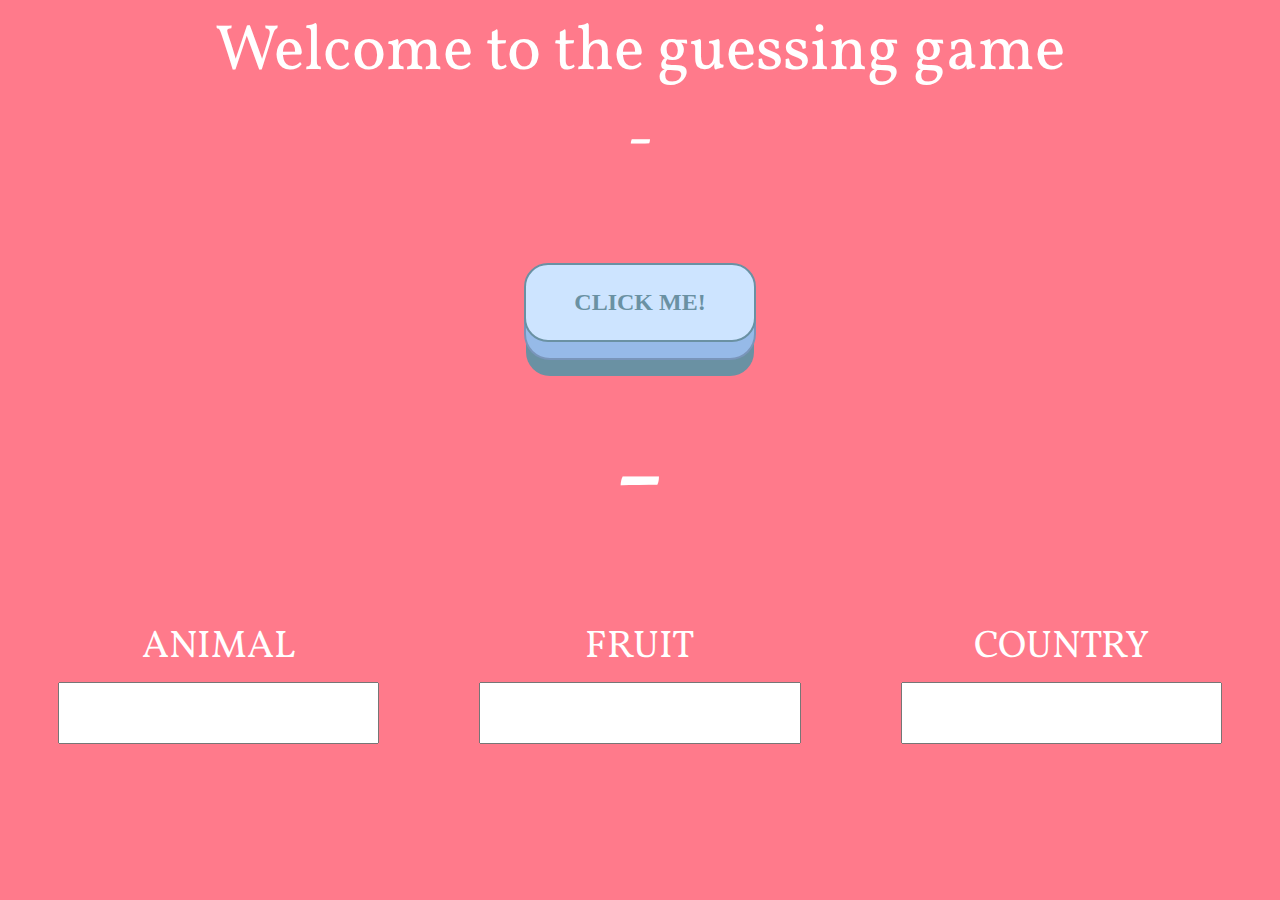
==== index.html.html @ 6b717fac "New updates v0.0" ====
<!DOCTYPE html>

<html lang="en">
    <head>
        <meta charset="utf-8" />

        <title>The HTML5 Herald</title>
        <meta name="description" content="The HTML5 Herald" />
        <meta name="author" content="SitePoint" />

        <link href="https://fonts.googleapis.com/css2?family=Vollkorn:wght@900&display=swap" rel="stylesheet" />

        <link rel="stylesheet" href="Home.css" />
        <script src="Home.js"></script>
        <meta name="viewport" content="width=device-width">
    </head>

    <body>
            <div class="gameTitle">
                <!-- This is going to be the title of the game -->
                <p class="IntroText">Welcome to the guessing game</p>
            </div>

            <div class="successTracker">
                <p class="sucessTrackerText" id="successTrackerTextID">-</p>
            </div>

            <div class="timer">
                <p class="timerText" id="demo1"></p>
            </div>

            <div class="gameTriggerButton">
                <!-- This button triggers a JS event. This is going to control the new items to be displayed. -->
                <button class="big-button" type="button" id="demo" onclick="add()">
                    Click Me!
                </button>
            </div>

            <div class="gameLetter">
                <!-- Alphabet Letter to be displayed. -->
                <p class="alphabetLetter" id="possibleText0">-</p>
            </div>

            <div class="allColumns">
                <div class="gameColumn">
                    <!-- This will be the text that is changed. -->
                    <p class="columnText" id="possibleText1">ANIMAL</p>
                    <form><input class="inp" type="text" name="a" id="a" /><br /> </form>
                </div>

                <div class="gameColumn">
                    <!-- This will be the text that is changed. -->
                    <p class="columnText" id="possibleText2">FRUIT</p>
                    <form><input class="inp" type="text" name="b" id="b" /><br /></form>
                </div>

                <div class="gameColumn">
                    <!-- This will be the text that is changed. -->
                    <p class="columnText" id="possibleText3">COUNTRY</p>
                    <form><input class="inp" type="text" name="c" id="c" /><br /></form>
                </div>
            </div>
    </body>
</html>
---- Home.css ----
.gameTitle {
    display: flex;
    align-items: center;
    justify-content: center;
}
.allColumns {
    display: flex;
    align-items: center;
    justify-content: center;
    margin: 0;
}
.gameColumn {
    padding: 50px;
}
.gameLetter {
    display: flex;
    align-items: center;
    justify-content: center;
    margin: 0;
}

p {
    color: white;
    font-family: "Vollkorn", serif;
}

.IntroText {
    font-size: 5vw;
    margin-top: 0px;
    margin-bottom: 0px;
}
.columnText {
    font-size: 3vw;
}
.alphabetLetter {
    font-size: 10vw;
    margin-bottom: 0px;
    margin-top: 25px;
    padding-top: 25px;
}
:root {
    --backgroundColor: rgba(246, 241, 209);
    --colorShadeA: rgb(106, 145, 163);
    --colorShadeB: rgb(121, 149, 186);
    --colorShadeC: rgb(150, 186, 232);
    --colorShadeD: rgb(187, 212, 232);
    --colorShadeE: rgb(205, 228, 255);
}
@import url("https://fonts.googleapis.com/css?family=Open+Sans:400,400i,700");
* {
    box-sizing: border-box;
}
*::before,
*::after {
    box-sizing: border-box;
}

/* The animation code */
@keyframes example {
    0% {
        background-color: rgb(246, 241, 209);
    }
    25% {
        background-color: rgb(209, 246, 244);
    }
    50% {
        background-color: rgb(246, 209, 240);
    }
    100% {
        background-color: rgb(246, 209, 209);
    }
}

/* The element to apply the animation to */
body {
    background-color: #ff7a8b;
    animation-name: example;
    animation-duration: 50s;
    animation-iteration-count: 100;
    align-items: center;
}

button {
    position: relative;
    display: inline-block;
    cursor: pointer;
    outline: none;
    border: 0;
    vertical-align: middle;
    text-decoration: none;
    font-size: 1.5rem;
    color: var(--colorShadeA);
    font-weight: 700;
    text-transform: uppercase;
    font-family: inherit;
}
button.big-button {
    padding: 1em 2em;
    border: 2px solid var(--colorShadeA);
    border-radius: 1em;
    background: var(--colorShadeE);
    transform-style: preserve-3d;
    transition: all 175ms cubic-bezier(0, 0, 1, 1);
}
button.big-button::before {
    position: absolute;
    content: "";
    width: 100%;
    height: 100%;
    top: 0;
    left: 0;
    right: 0;
    bottom: 0;
    background: var(--colorShadeC);
    border-radius: inherit;
    box-shadow: 0 0 0 2px var(--colorShadeB), 0 0.75em 0 0 var(--colorShadeA);
    transform: translate3d(0, 0.75em, -1em);
    transition: all 175ms cubic-bezier(0, 0, 1, 1);
}
button.big-button:hover {
    background: var(--colorShadeD);
    transform: translate(0, 0.375em);
}
button.big-button:hover::before {
    transform: translate3d(0, 0.75em, -1em);
}
button.big-button:active {
    transform: translate(0em, 0.75em);
}
button.big-button:active::before {
    transform: translate3d(0, 0, -1em);
    box-shadow: 0 0 0 2px var(--colorShadeB), 0 0.25em 0 0 var(--colorShadeB);
}

.gameTriggerButton {
    display: flex;
    align-items: center;
    justify-content: center;
    margin: 0;
}

.inputForm {
    display: flex;
    align-items: center;
    justify-content: center;
    margin: 0;
}
label {
    color: white;
    font-family: "Vollkorn", serif;
}

.columnText {
    display: flex;
    align-items: center;
    justify-content: center;
    margin: 0;
}

.timer {
    display: flex;
    align-items: center;
    justify-content: center;
    margin: 0;
}

.timerText {
    font-size: 3vw;
}

.sucessTrackerText {
    font-size: 5vw;
    display: flex;
    align-items: center;
    justify-content: center;
    margin: 0;
}

.inp {

    width: 100%;
    padding: 12px 20px;
    margin: 8px 0;
    box-sizing: border-box;

}

input[type=text] {

    font-size: 30px;
}
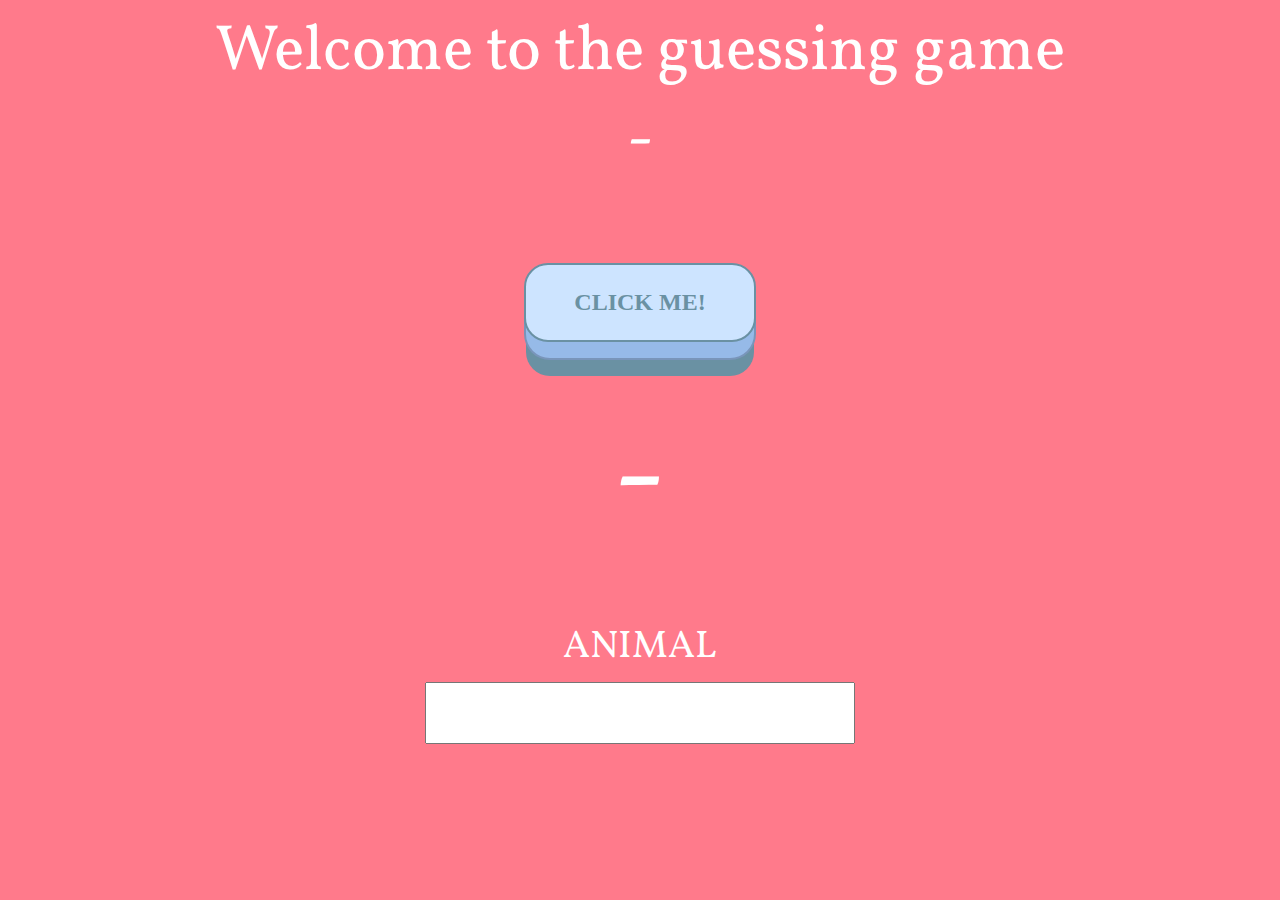
==== commit b14ffa96: "D" ====
--- a/index.html.html
+++ b/index.html.html
@@ -42,19 +42,19 @@
             </div>
 
             <div class="allColumns">
-                <div class="gameColumn">
+                <div class="gameColumn" id="firstQuestion">
                     <!-- This will be the text that is changed. -->
                     <p class="columnText" id="possibleText1">ANIMAL</p>
                     <form><input class="inp" type="text" name="a" id="a" /><br /> </form>
                 </div>
 
-                <div class="gameColumn">
+                <div class="gameColumn" id="secondQuestion">
                     <!-- This will be the text that is changed. -->
                     <p class="columnText" id="possibleText2">FRUIT</p>
                     <form><input class="inp" type="text" name="b" id="b" /><br /></form>
                 </div>
 
-                <div class="gameColumn">
+                <div class="gameColumn" id= "thirdQuestion">
                     <!-- This will be the text that is changed. -->
                     <p class="columnText" id="possibleText3">COUNTRY</p>
                     <form><input class="inp" type="text" name="c" id="c" /><br /></form>
--- a/Home.css
+++ b/Home.css
@@ -190,3 +190,11 @@
     font-size: 30px;
 }
 
+#secondQuestion {
+
+ display: none;
+}
+
+#thirdQuestion {
+    display: none;
+}